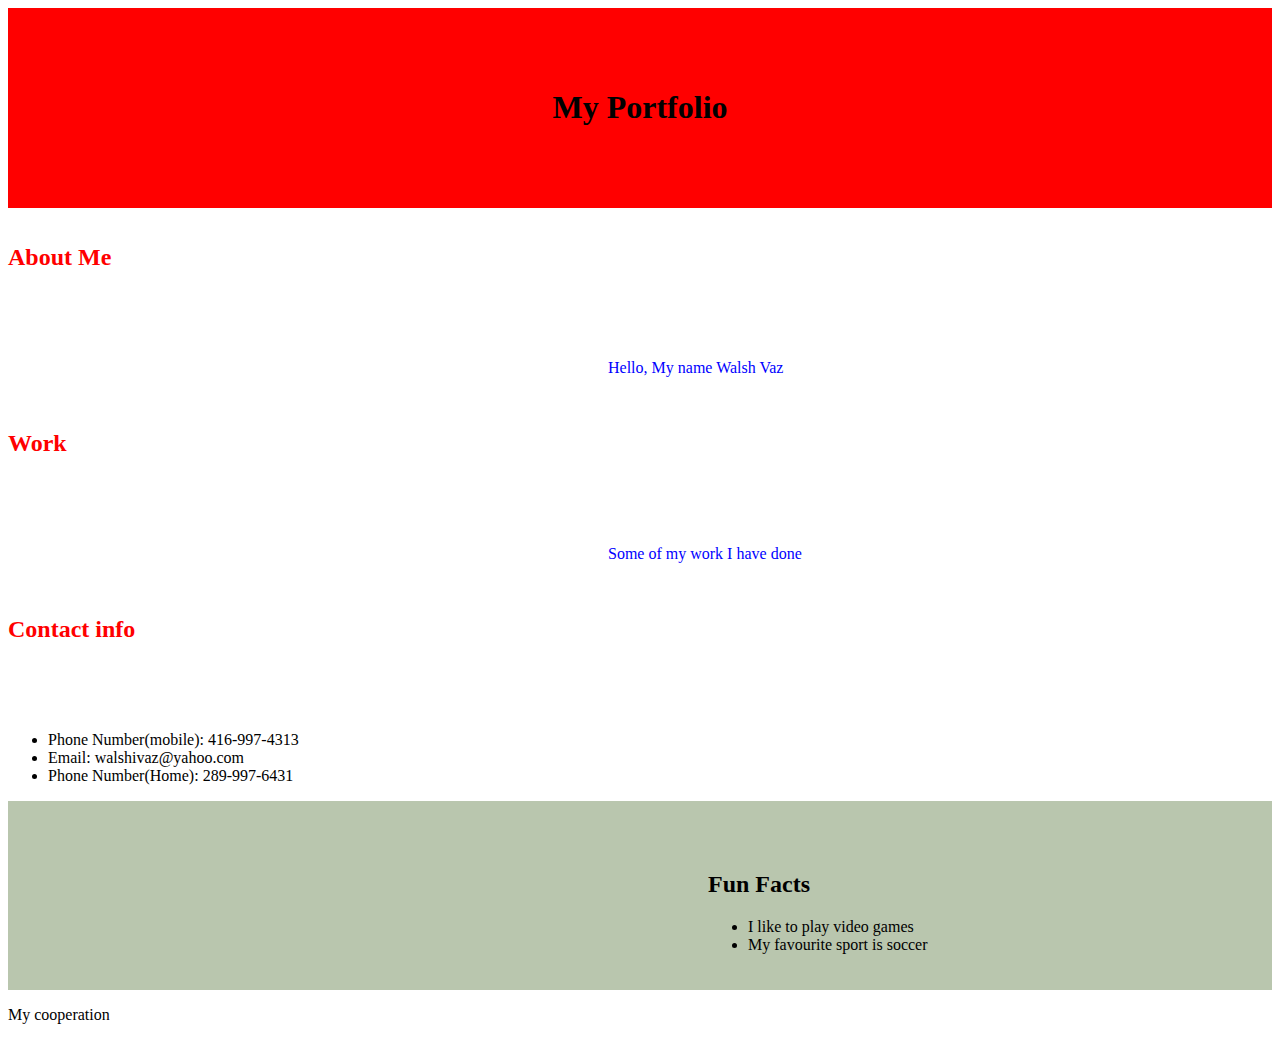
==== myPortfolio.html @ 8a91b445 "added html and css code" ====
<!DOCTYPE html>
<html lang = "en">

    <head>
        <meta charset =  "UTF-8">
        <meta name = "viewport" content = "width = device-width, initial-scale = 1.0" />
        <link rel = "stylesheet" href = "assets/style.css" />
        <title> My Porfolio </title>
    </head>


    <Body>

        <Header>
            <h1> My Portfolio </h1>
        </Header>

        <main>
            <section>
                <h2> About Me  </h2>
                <p> Hello, My name Walsh Vaz </p>
            </section>

            <section>
                <h2> Work </h2>
                <p> Some of my work I have done </p>
            </section>

            <section>
                <h2> Contact info </h2>
                <ul>
                    <li> Phone Number(mobile): 416-997-4313 </li>
                    <li> Email: walshivaz@yahoo.com </li>
                    <li> Phone Number(Home): 289-997-6431 </li>
                </ul>
            </section>

        </main>

        <aside>

            <h2> Fun Facts </h2>
            <ul> 
                <li> I like to play video games </li>
                <li> My favourite sport is soccer </li>
            </ul>

        </aside>

        <footer>
            <p> My cooperation </p>
        </footer>

    </Body>
</html>
---- assets/style.css ----
header{
    padding: 60px;
    text-align: center;
    background: red;
    color: black;
}

section h2{
    color: red; 
    float: left;
    height: 100px;
    width: 500%;
    margin-bottom: 15px;

}

section p {
    color: blue;
    height: 100px;
    width: 100%;
    flex-wrap: wrap;
    padding: 50px 20px 20px 600px;
}

aside {
    flex: 30%;
    background-color: #b9c6ae;
    padding: 50px 200px 20px 700px;
    flex-wrap: wrap;
    
  }
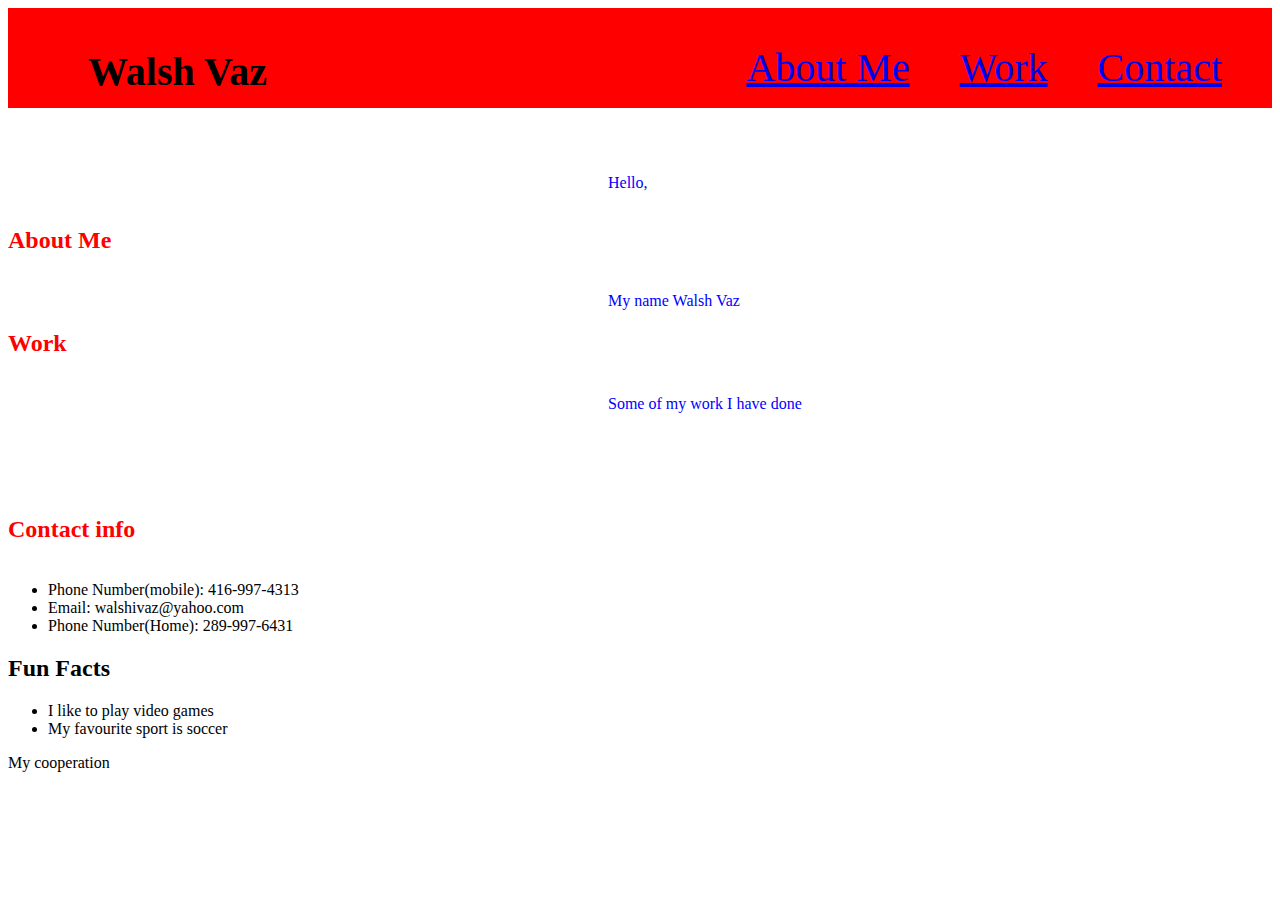
==== commit f150f64a: "updated the header" ====
--- a/myPortfolio.html
+++ b/myPortfolio.html
@@ -12,7 +12,20 @@
     <Body>
 
         <Header>
-            <h1> My Portfolio </h1>
+            <h1> Walsh Vaz </h1>
+            <ul>
+                <li>
+                    <a href=#AboutMe> About Me</a>
+                </li>
+
+                <li>
+                    <a href=#Work> Work</a>
+                </li>
+
+                <li>
+                    <a href="#Contact"> Contact</a>
+                </li>
+            </ul>
         </Header>
 
         <main>
--- a/assets/style.css
+++ b/assets/style.css
@@ -1,5 +1,5 @@
 header{
-    padding: 60px;
+    padding: 50px;
     text-align: center;
     background: red;
     color: black;
@@ -8,8 +8,8 @@
 section h2{
     color: red; 
     float: left;
-    height: 100px;
-    width: 500%;
+    height: 50px;
+    width: 300%;
     margin-bottom: 15px;
 
 }
@@ -18,15 +18,33 @@
     color: blue;
     height: 100px;
     width: 100%;
-    flex-wrap: wrap;
+    text-align: left;
     padding: 50px 20px 20px 600px;
 }
 
-aside {
-    flex: 30%;
-    background-color: #b9c6ae;
-    padding: 50px 200px 20px 700px;
-    flex-wrap: wrap;
-    
-  }
-  +header ul{
+    display: flex;
+    flex-direction: row;
+    float: right;
+    padding: 30px, 10px;
+}
+
+header ul li{
+
+    display: block;
+    font-size: 2.5rem;
+    margin-left: 50px;
+    margin-right: 0px; 
+    margin-top: -30px;
+    margin-bottom: 100px;   
+ }
+
+ header h1{
+    float: left;
+    display: block;
+    font-size: 2.5rem;
+    margin-left: 30px;
+    margin-right: 0px; 
+    margin-top: -10px;
+    margin-bottom: 100px;   
+ }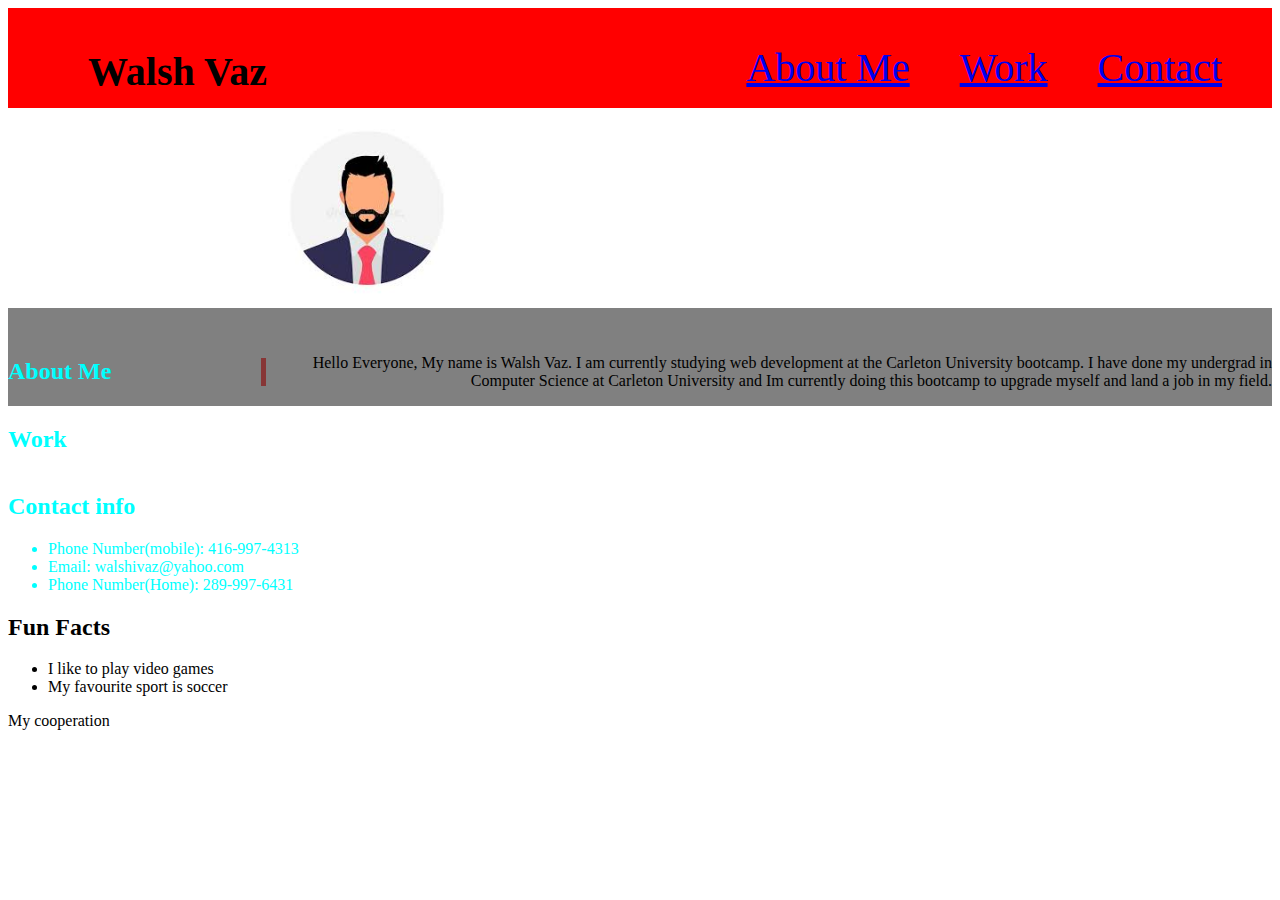
==== commit 4c3e3b1e: "added bug fixes" ====
--- a/myPortfolio.html
+++ b/myPortfolio.html
@@ -10,33 +10,46 @@
 
 
     <Body>
+        <header>
+            <h1> Walsh Vaz </h1>
+            <nav>
+                <ul>
+                    <li>
+                        <a href=#AboutMe> About Me</a>
+                    </li>
+    
+                    <li>
+                        <a href=#Work> Work</a>
+                    </li>
+    
+                    <li>
+                        <a href="#Contact"> Contact</a>
+                    </li>
+                </ul>
+            </nav>
+            
+        </header>
 
-        <Header>
-            <h1> Walsh Vaz </h1>
-            <ul>
-                <li>
-                    <a href=#AboutMe> About Me</a>
-                </li>
+        <section>
+            <div class="image">
+                <img src="./assets/download.jpg" alt="My Avatar">
+            </div>
+        </section>
 
-                <li>
-                    <a href=#Work> Work</a>
-                </li>
+        <section class="AboutMe">
+            
+            <h2 class="title"> About Me  </h2>
+            <p> Hello Everyone, My name is Walsh Vaz. I am currently studying web development at the
+                Carleton University bootcamp. I have done my undergrad in Computer Science at Carleton 
+                University and Im currently doing this bootcamp to upgrade myself and land a job in my
+                field. 
+            </p>
 
-                <li>
-                    <a href="#Contact"> Contact</a>
-                </li>
-            </ul>
-        </Header>
-
-        <main>
-            <section>
-                <h2> About Me  </h2>
-                <p> Hello, My name Walsh Vaz </p>
-            </section>
+        </section>
 
             <section>
                 <h2> Work </h2>
-                <p> Some of my work I have done </p>
+                <p>    </p>
             </section>
 
             <section>
@@ -47,8 +60,6 @@
                     <li> Phone Number(Home): 289-997-6431 </li>
                 </ul>
             </section>
-
-        </main>
 
         <aside>
 
--- a/assets/style.css
+++ b/assets/style.css
@@ -3,23 +3,6 @@
     text-align: center;
     background: red;
     color: black;
-}
-
-section h2{
-    color: red; 
-    float: left;
-    height: 50px;
-    width: 300%;
-    margin-bottom: 15px;
-
-}
-
-section p {
-    color: blue;
-    height: 100px;
-    width: 100%;
-    text-align: left;
-    padding: 50px 20px 20px 600px;
 }
 
 header ul{
@@ -47,4 +30,39 @@
     margin-right: 0px; 
     margin-top: -10px;
     margin-bottom: 100px;   
- }+ }
+
+.AboutMe {
+    background-color: grey;
+    display: flex;
+    justify-content: space-between;
+    align-items: stretch;
+    padding-top: 30px;
+}
+
+.title {
+    border-right: 5px solid #873636;
+    min-height: 100%;
+    text-align: left;
+    padding-right: -200px;
+    min-width: 20%;
+    max-width: 20%;
+}
+
+.image{
+    height: 200px;
+    position: relative;
+    display: flex;
+    float: center;
+    
+}
+
+section{
+    color: aqua;
+}
+
+section p {
+    color: black;
+    display: flex;
+    text-align: right;
+}
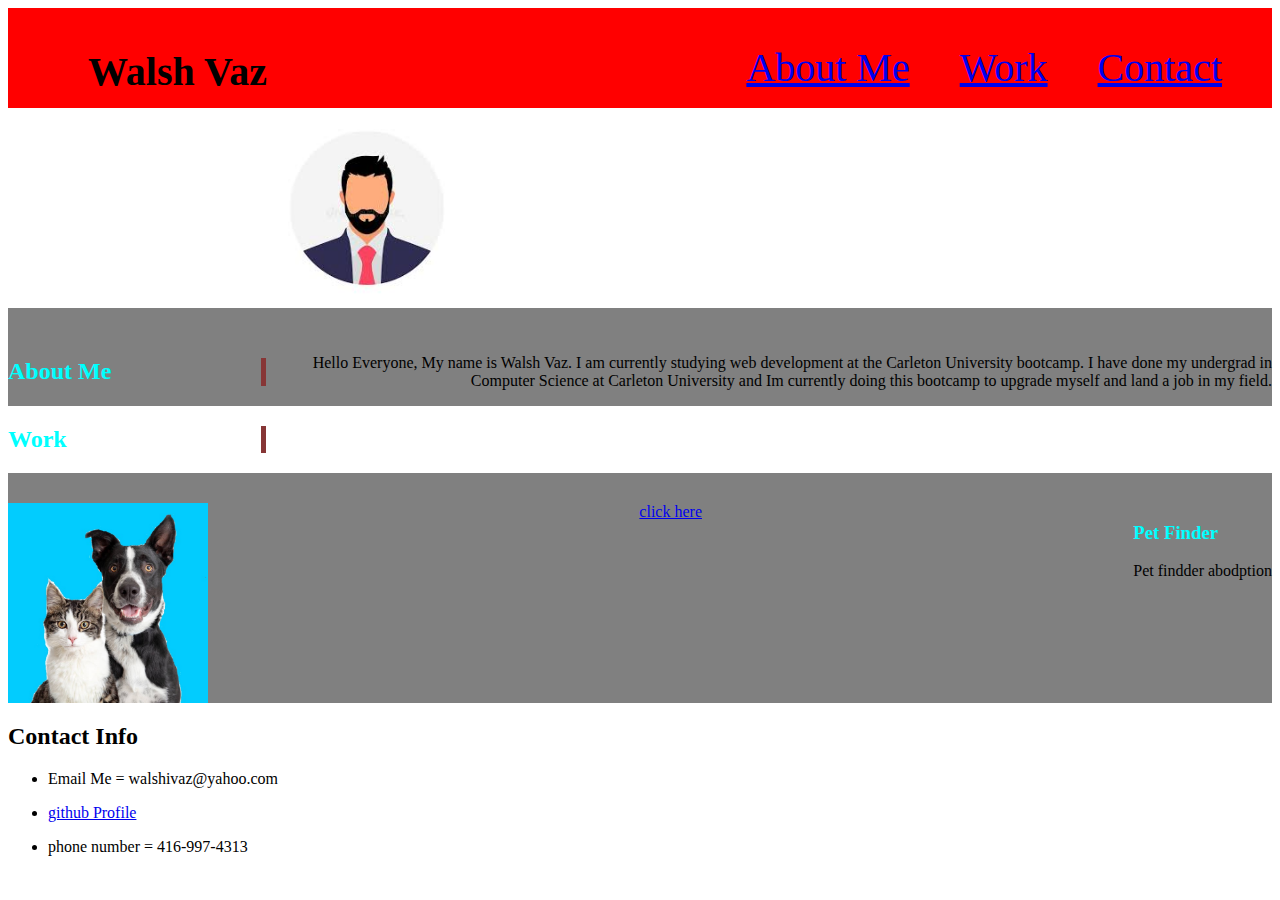
==== commit f4d1ddaa: "updated code" ====
--- a/myPortfolio.html
+++ b/myPortfolio.html
@@ -47,32 +47,39 @@
 
         </section>
 
-            <section>
-                <h2> Work </h2>
-                <p>    </p>
-            </section>
+        <section>
+            <h2 class="title"> Work </h2>
 
-            <section>
-                <h2> Contact info </h2>
-                <ul>
-                    <li> Phone Number(mobile): 416-997-4313 </li>
-                    <li> Email: walshivaz@yahoo.com </li>
-                    <li> Phone Number(Home): 289-997-6431 </li>
-                </ul>
-            </section>
-
-        <aside>
-
-            <h2> Fun Facts </h2>
-            <ul> 
-                <li> I like to play video games </li>
-                <li> My favourite sport is soccer </li>
-            </ul>
-
-        </aside>
+            <div class="AboutMe">
+                <div class="image">
+                    <img src="./assets/dogcatstock.jpg"/>
+                </div>
+                <a href="https://github.com/JSinc98/Petadoptionassistance.git"> click here</a>
+                <div>
+                    <h3> Pet Finder</h3>
+                    <p> Pet findder abodption</p>
+                </div>
+            </div>
+        </section>
 
         <footer>
-            <p> My cooperation </p>
+            <h2> Contact Info</h2>
+
+            <div>
+                <ul>
+                    <li>
+                       <p>Email Me = walshivaz@yahoo.com </p> 
+                    </li>
+
+                    <li>
+                        <a href="https://github.com/Walsh-Vaz">github Profile</a>
+                    </li>
+
+                    <li>
+                        <p>phone number = 416-997-4313</p>
+                    </li>
+                </ul>
+            </div>
         </footer>
 
     </Body>
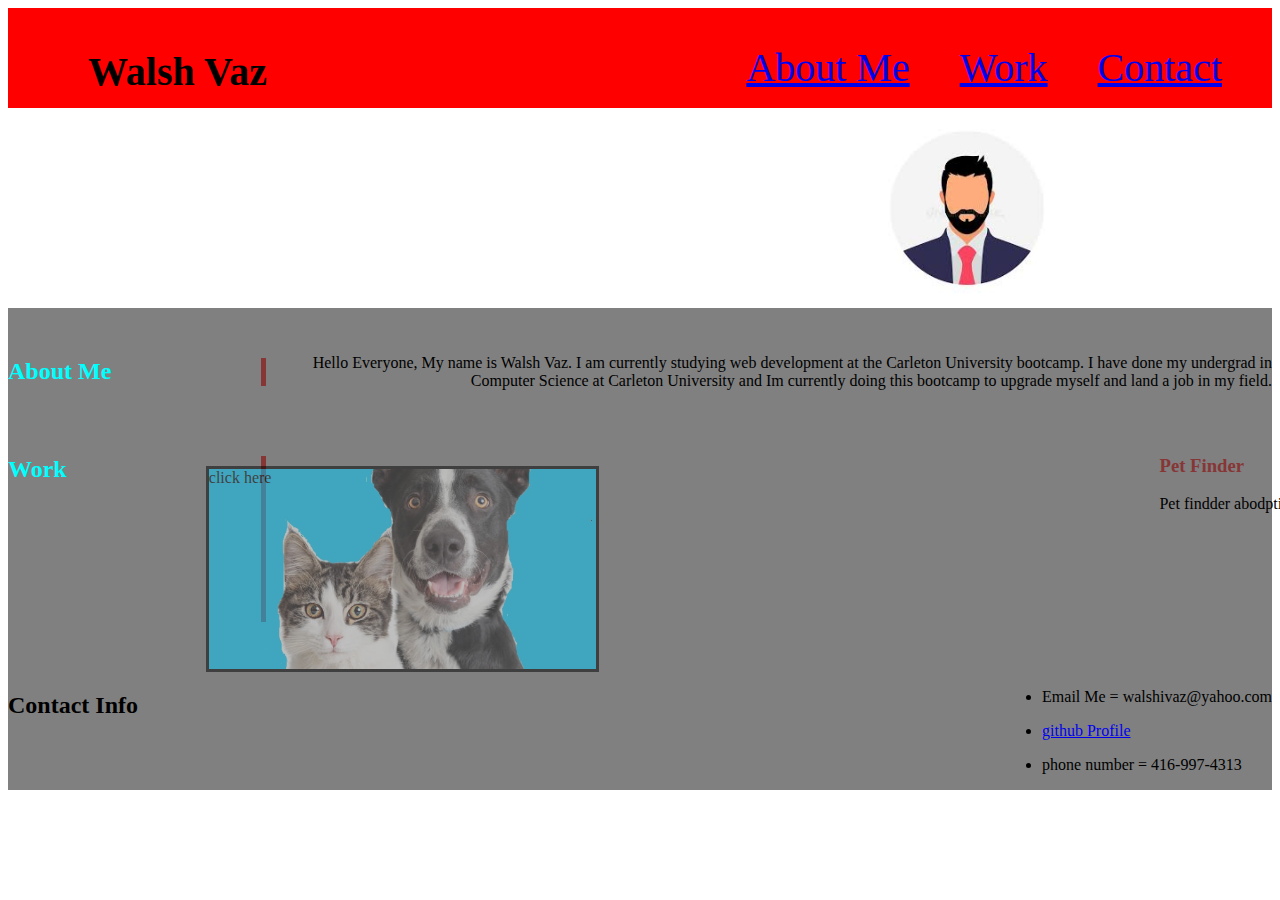
==== commit 074acf8a: "added code" ====
--- a/myPortfolio.html
+++ b/myPortfolio.html
@@ -29,14 +29,13 @@
             </nav>
             
         </header>
+        
+        <div class="image">
+            <img src="./assets/download.jpg" alt="My Avatar">
+        </div>
+     
 
-        <section>
-            <div class="image">
-                <img src="./assets/download.jpg" alt="My Avatar">
-            </div>
-        </section>
-
-        <section class="AboutMe">
+        <section id="AboutMe" class="AboutMe">
             
             <h2 class="title"> About Me  </h2>
             <p> Hello Everyone, My name is Walsh Vaz. I am currently studying web development at the
@@ -47,23 +46,19 @@
 
         </section>
 
-        <section>
-            <h2 class="title"> Work </h2>
+        <section id = Work class="AboutMe">
+            <h2 class="workTitle"> Work </h2>
 
-            <div class="AboutMe">
-                <div class="image">
-                    <img src="./assets/dogcatstock.jpg"/>
-                </div>
-                <a href="https://github.com/JSinc98/Petadoptionassistance.git"> click here</a>
-                <div>
-                    <h3> Pet Finder</h3>
-                    <p> Pet findder abodption</p>
-                </div>
+            <a href="https://github.com/JSinc98/Petadoptionassistance.git" class="project PetFinder"> click here</a>
+
+            <div class="workText">
+                <h3> Pet Finder</h3>
+                <p> Pet findder abodption</p>
             </div>
         </section>
 
-        <footer>
-            <h2> Contact Info</h2>
+        <footer id="Contact" class="AboutMe">
+            <h2 class="contctTitle"> Contact Info</h2>
 
             <div>
                 <ul>
--- a/assets/style.css
+++ b/assets/style.css
@@ -49,16 +49,66 @@
     max-width: 20%;
 }
 
+.workTitle {
+    border-right: 5px solid #873636;
+    min-height: 100%;
+    text-align: left;
+    padding-right: -200px;
+    min-width: 20%;
+    max-width: 20%;
+}
+
+.contactTitle {
+    border-right: 5px solid #873636;
+    min-height: 100%;
+    text-align: left;
+    padding-right: -200px;
+    min-width: 20%;
+    max-width: 20%;
+}
+
 .image{
     height: 200px;
     position: relative;
+    left: 600px;
+    display: flex; 
+}
+
+.PetFinder {
+    background-image: url("./dogcatstock.jpg");
+    position: relative;
+    right: 60px;
+    top: 30px;
+    height: 200px;
+    width: 400px;
+
+}
+
+.project {
+    border: solid;
+    color: black;
     display: flex;
-    float: center;
-    
+    text-decoration: none;
+    background-size: cover;
+    background-position: center;
+    opacity: 0.5;
 }
 
 section{
     color: aqua;
+}
+
+.workContainer {
+    position: relative;
+    right: 300px;
+    top: 20px;
+}
+
+.workText {
+    color:#873636;
+    width: 50%;
+    position: relative;
+    left: 500px;
 }
 
 section p {
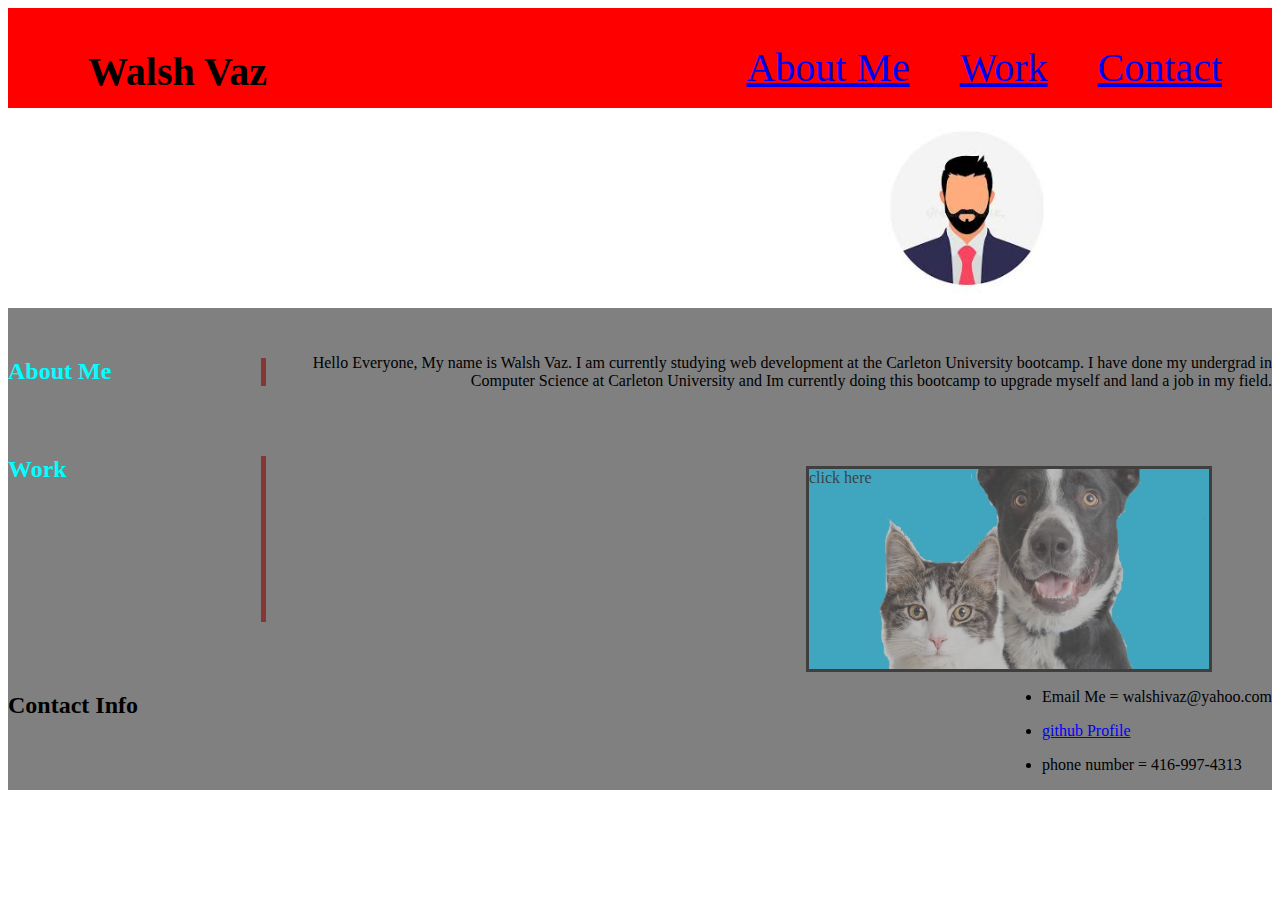
==== commit 3533bc2a: "updated code" ====
--- a/myPortfolio.html
+++ b/myPortfolio.html
@@ -50,11 +50,7 @@
             <h2 class="workTitle"> Work </h2>
 
             <a href="https://github.com/JSinc98/Petadoptionassistance.git" class="project PetFinder"> click here</a>
-
-            <div class="workText">
-                <h3> Pet Finder</h3>
-                <p> Pet findder abodption</p>
-            </div>
+            
         </section>
 
         <footer id="Contact" class="AboutMe">
--- a/assets/style.css
+++ b/assets/style.css
@@ -116,3 +116,13 @@
     display: flex;
     text-align: right;
 }
+
+@media screen and (max-width:980) {
+
+}
+
+@media screen and (max-width:768) {
+    .AboutMe {
+        flex-direction: column;
+    }
+}